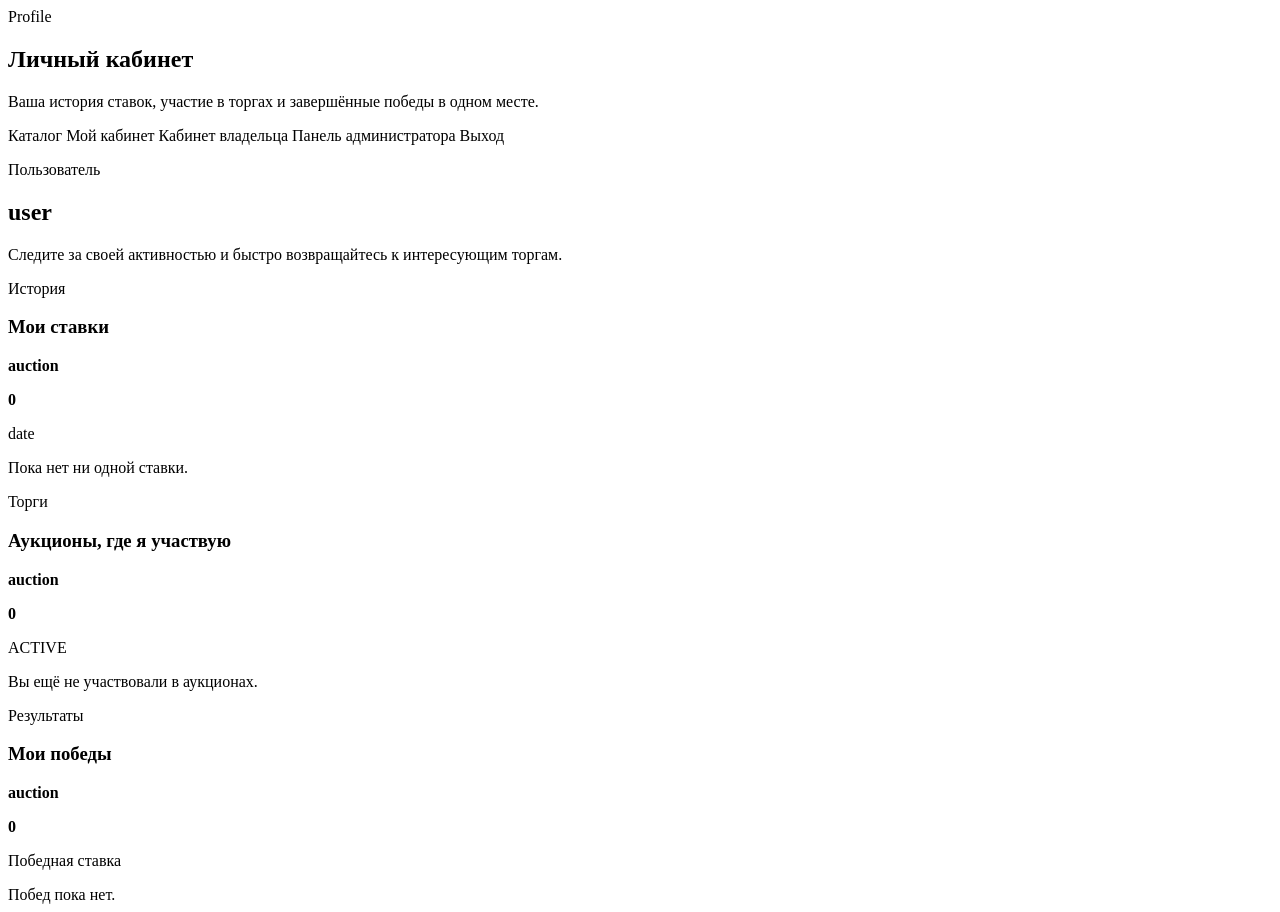
==== src/main/resources/templates/thymeleaf/profile/index.html @ 48748744 "0.3" ====
<!DOCTYPE html>
<html lang="ru" xmlns:th="http://www.thymeleaf.org">
<head>
    <meta charset="UTF-8">
    <title>Личный кабинет</title>
    <link rel="stylesheet" th:href="@{/css/style.css}">
</head>
<body>
<div class="page-shell">
    <aside class="sidebar">
        <div class="brand-card">
            <span class="brand-badge">Profile</span>
            <h1>Личный кабинет</h1>
            <p>Ваша история ставок, участие в торгах и завершённые победы в одном месте.</p>
        </div>
        <nav class="side-nav">
            <a th:href="@{/thymeleaf/auctions}">Каталог</a>
            <a class="active" th:href="@{/profile}">Мой кабинет</a>
            <a th:if="${isOwner}" th:href="@{/owner/dashboard}">Кабинет владельца</a>
            <a th:if="${isAdmin}" th:href="@{/admin/dashboard}">Панель администратора</a>
            <a th:href="@{/logout}">Выход</a>
        </nav>
    </aside>

    <main class="content">
        <section class="hero-card">
            <div>
                <p class="eyebrow">Пользователь</p>
                <h2 th:text="${currentUser}">user</h2>
                <p>Следите за своей активностью и быстро возвращайтесь к интересующим торгам.</p>
            </div>
            <div class="hero-actions">
                <span class="stat-pill" th:text="|Ставок: ${#lists.size(bidHistory)}|"></span>
                <span class="stat-pill" th:text="|Участий: ${#lists.size(participatingAuctions)}|"></span>
                <span class="stat-pill" th:text="|Побед: ${#lists.size(winningAuctions)}|"></span>
            </div>
        </section>

        <div class="dashboard-grid">
            <section class="panel-card">
                <div class="section-heading">
                    <div>
                        <p class="eyebrow">История</p>
                        <h3>Мои ставки</h3>
                    </div>
                </div>
                <div class="table-list">
                    <div class="table-row" th:each="bid : ${bidHistory}">
                        <div>
                            <strong th:text="${bid.auctionTitle}">auction</strong>
                            <p th:text="|Статус: ${bid.auctionStatus}|"></p>
                        </div>
                        <div>
                            <strong th:text="${bid.amount}">0</strong>
                            <p th:text="${#temporals.format(bid.bidTime, 'dd.MM.yyyy HH:mm')}">date</p>
                        </div>
                    </div>
                    <div class="empty-state" th:if="${#lists.isEmpty(bidHistory)}">Пока нет ни одной ставки.</div>
                </div>
            </section>

            <section class="panel-card">
                <div class="section-heading">
                    <div>
                        <p class="eyebrow">Торги</p>
                        <h3>Аукционы, где я участвую</h3>
                    </div>
                </div>
                <div class="table-list">
                    <div class="table-row" th:each="auction : ${participatingAuctions}">
                        <div>
                            <strong th:text="${auction.title}">auction</strong>
                            <p th:text="|Владелец: ${auction.ownerUsername}|"></p>
                        </div>
                        <div>
                            <strong th:text="${auction.currentPrice}">0</strong>
                            <p th:text="${auction.status}">ACTIVE</p>
                        </div>
                    </div>
                    <div class="empty-state" th:if="${#lists.isEmpty(participatingAuctions)}">Вы ещё не участвовали в аукционах.</div>
                </div>
            </section>
        </div>

        <section class="panel-card">
            <div class="section-heading">
                <div>
                    <p class="eyebrow">Результаты</p>
                    <h3>Мои победы</h3>
                </div>
            </div>
            <div class="table-list">
                <div class="table-row" th:each="auction : ${winningAuctions}">
                    <div>
                        <strong th:text="${auction.title}">auction</strong>
                        <p th:text="|Закрыт: ${#temporals.format(auction.endTime, 'dd.MM.yyyy HH:mm')}|"></p>
                    </div>
                    <div>
                        <strong th:text="${auction.currentPrice}">0</strong>
                        <p>Победная ставка</p>
                    </div>
                </div>
                <div class="empty-state" th:if="${#lists.isEmpty(winningAuctions)}">Побед пока нет.</div>
            </div>
        </section>
    </main>
</div>
</body>
</html>
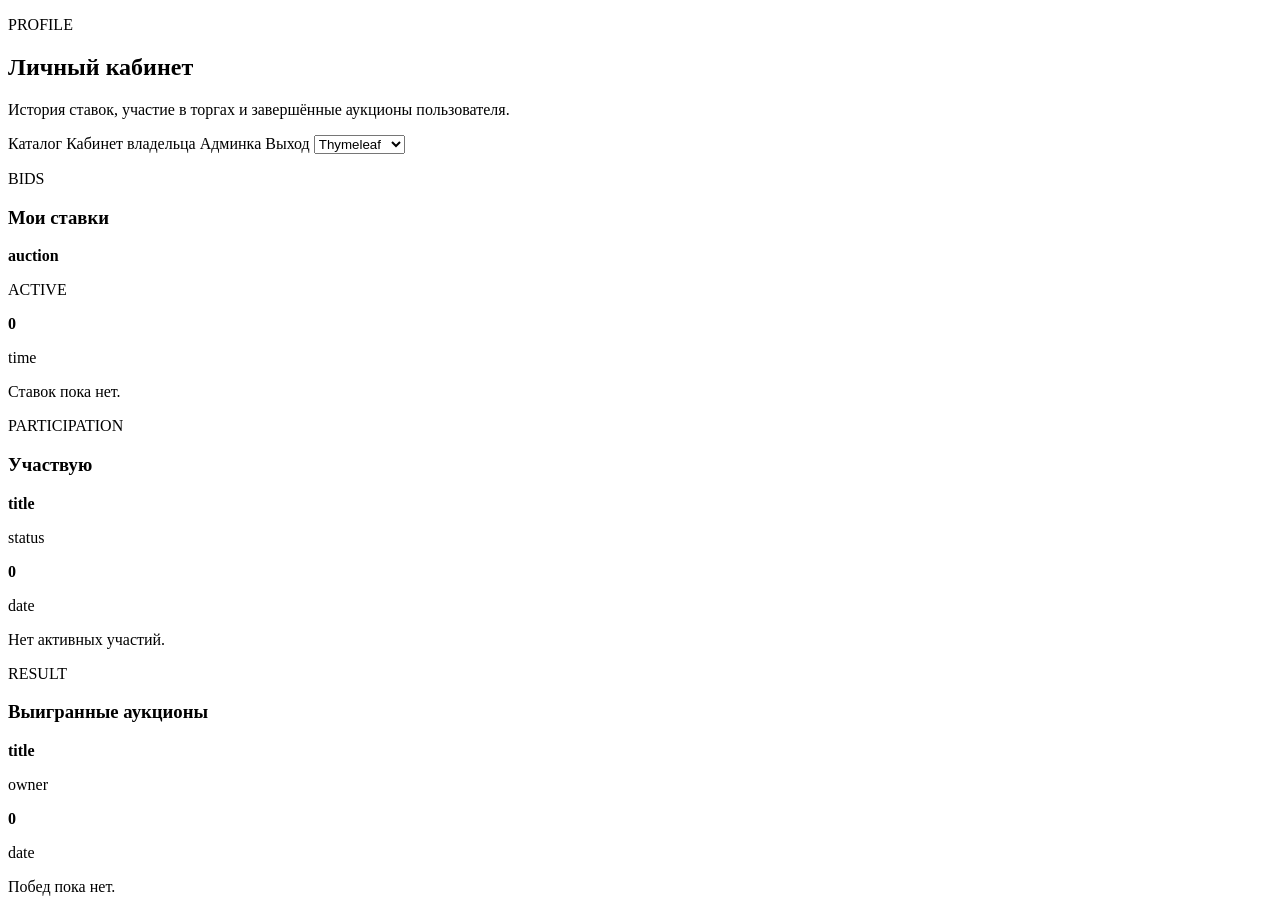
==== commit 5a529f1f: "Итог" ====
--- a/src/main/resources/templates/thymeleaf/profile/index.html
+++ b/src/main/resources/templates/thymeleaf/profile/index.html
@@ -2,37 +2,28 @@
 <html lang="ru" xmlns:th="http://www.thymeleaf.org">
 <head>
     <meta charset="UTF-8">
-    <title>Личный кабинет</title>
+    <title>Профиль</title>
     <link rel="stylesheet" th:href="@{/css/style.css}">
 </head>
 <body>
-<div class="page-shell">
-    <aside class="sidebar">
-        <div class="brand-card">
-            <span class="brand-badge">Profile</span>
-            <h1>Личный кабинет</h1>
-            <p>Ваша история ставок, участие в торгах и завершённые победы в одном месте.</p>
-        </div>
-        <nav class="side-nav">
-            <a th:href="@{/thymeleaf/auctions}">Каталог</a>
-            <a class="active" th:href="@{/profile}">Мой кабинет</a>
-            <a th:if="${isOwner}" th:href="@{/owner/dashboard}">Кабинет владельца</a>
-            <a th:if="${isAdmin}" th:href="@{/admin/dashboard}">Панель администратора</a>
-            <a th:href="@{/logout}">Выход</a>
-        </nav>
-    </aside>
-
-    <main class="content">
+<div class="page-shell single-engine">
+    <main class="content full-width-content">
         <section class="hero-card">
             <div>
-                <p class="eyebrow">Пользователь</p>
-                <h2 th:text="${currentUser}">user</h2>
-                <p>Следите за своей активностью и быстро возвращайтесь к интересующим торгам.</p>
+                <p class="eyebrow">PROFILE</p>
+                <h2 th:text="|Личный кабинет — ${currentUsername}|">Личный кабинет</h2>
+                <p>История ставок, участие в торгах и завершённые аукционы пользователя.</p>
             </div>
             <div class="hero-actions">
-                <span class="stat-pill" th:text="|Ставок: ${#lists.size(bidHistory)}|"></span>
-                <span class="stat-pill" th:text="|Участий: ${#lists.size(participatingAuctions)}|"></span>
-                <span class="stat-pill" th:text="|Побед: ${#lists.size(winningAuctions)}|"></span>
+                <a class="secondary-link" th:href="@{/thymeleaf/auctions}">Каталог</a>
+                <a class="secondary-link" th:if="${isOwner}" th:href="@{/thymeleaf/owner/dashboard}">Кабинет владельца</a>
+                <a class="secondary-link" th:if="${isAdmin}" th:href="@{/thymeleaf/admin/dashboard}">Админка</a>
+                <a class="secondary-link" th:href="@{/logout}">Выход</a>
+                <select onchange="window.location.href=this.value">
+                    <option th:value="@{/thymeleaf/profile}" selected>Thymeleaf</option>
+                    <option th:value="@{/mustache/profile}">Mustache</option>
+                    <option th:value="@{/freemarker/profile}">FreeMarker</option>
+                </select>
             </div>
         </section>
 
@@ -40,7 +31,7 @@
             <section class="panel-card">
                 <div class="section-heading">
                     <div>
-                        <p class="eyebrow">История</p>
+                        <p class="eyebrow">BIDS</p>
                         <h3>Мои ставки</h3>
                     </div>
                 </div>
@@ -48,62 +39,62 @@
                     <div class="table-row" th:each="bid : ${bidHistory}">
                         <div>
                             <strong th:text="${bid.auctionTitle}">auction</strong>
-                            <p th:text="|Статус: ${bid.auctionStatus}|"></p>
+                            <p th:text="${bid.auctionStatus}">ACTIVE</p>
                         </div>
                         <div>
                             <strong th:text="${bid.amount}">0</strong>
-                            <p th:text="${#temporals.format(bid.bidTime, 'dd.MM.yyyy HH:mm')}">date</p>
+                            <p th:text="${bid.formattedBidTime}">time</p>
                         </div>
                     </div>
-                    <div class="empty-state" th:if="${#lists.isEmpty(bidHistory)}">Пока нет ни одной ставки.</div>
+                    <div class="empty-state" th:if="${#lists.isEmpty(bidHistory)}">Ставок пока нет.</div>
                 </div>
             </section>
 
             <section class="panel-card">
                 <div class="section-heading">
                     <div>
-                        <p class="eyebrow">Торги</p>
-                        <h3>Аукционы, где я участвую</h3>
+                        <p class="eyebrow">PARTICIPATION</p>
+                        <h3>Участвую</h3>
                     </div>
                 </div>
                 <div class="table-list">
                     <div class="table-row" th:each="auction : ${participatingAuctions}">
                         <div>
-                            <strong th:text="${auction.title}">auction</strong>
-                            <p th:text="|Владелец: ${auction.ownerUsername}|"></p>
+                            <strong th:text="${auction.title}">title</strong>
+                            <p th:text="${auction.status}">status</p>
                         </div>
                         <div>
                             <strong th:text="${auction.currentPrice}">0</strong>
-                            <p th:text="${auction.status}">ACTIVE</p>
+                            <p th:text="${auction.formattedEndTime}">date</p>
                         </div>
                     </div>
-                    <div class="empty-state" th:if="${#lists.isEmpty(participatingAuctions)}">Вы ещё не участвовали в аукционах.</div>
+                    <div class="empty-state" th:if="${#lists.isEmpty(participatingAuctions)}">Нет активных участий.</div>
+                </div>
+            </section>
+
+            <section class="panel-card">
+                <div class="section-heading">
+                    <div>
+                        <p class="eyebrow">RESULT</p>
+                        <h3>Выигранные аукционы</h3>
+                    </div>
+                </div>
+                <div class="table-list">
+                    <div class="table-row" th:each="auction : ${winningAuctions}">
+                        <div>
+                            <strong th:text="${auction.title}">title</strong>
+                            <p th:text="${auction.ownerUsername}">owner</p>
+                        </div>
+                        <div>
+                            <strong th:text="${auction.currentPrice}">0</strong>
+                            <p th:text="${auction.formattedEndTime}">date</p>
+                        </div>
+                    </div>
+                    <div class="empty-state" th:if="${#lists.isEmpty(winningAuctions)}">Побед пока нет.</div>
                 </div>
             </section>
         </div>
-
-        <section class="panel-card">
-            <div class="section-heading">
-                <div>
-                    <p class="eyebrow">Результаты</p>
-                    <h3>Мои победы</h3>
-                </div>
-            </div>
-            <div class="table-list">
-                <div class="table-row" th:each="auction : ${winningAuctions}">
-                    <div>
-                        <strong th:text="${auction.title}">auction</strong>
-                        <p th:text="|Закрыт: ${#temporals.format(auction.endTime, 'dd.MM.yyyy HH:mm')}|"></p>
-                    </div>
-                    <div>
-                        <strong th:text="${auction.currentPrice}">0</strong>
-                        <p>Победная ставка</p>
-                    </div>
-                </div>
-                <div class="empty-state" th:if="${#lists.isEmpty(winningAuctions)}">Побед пока нет.</div>
-            </div>
-        </section>
     </main>
 </div>
 </body>
-</html>
+</html>
